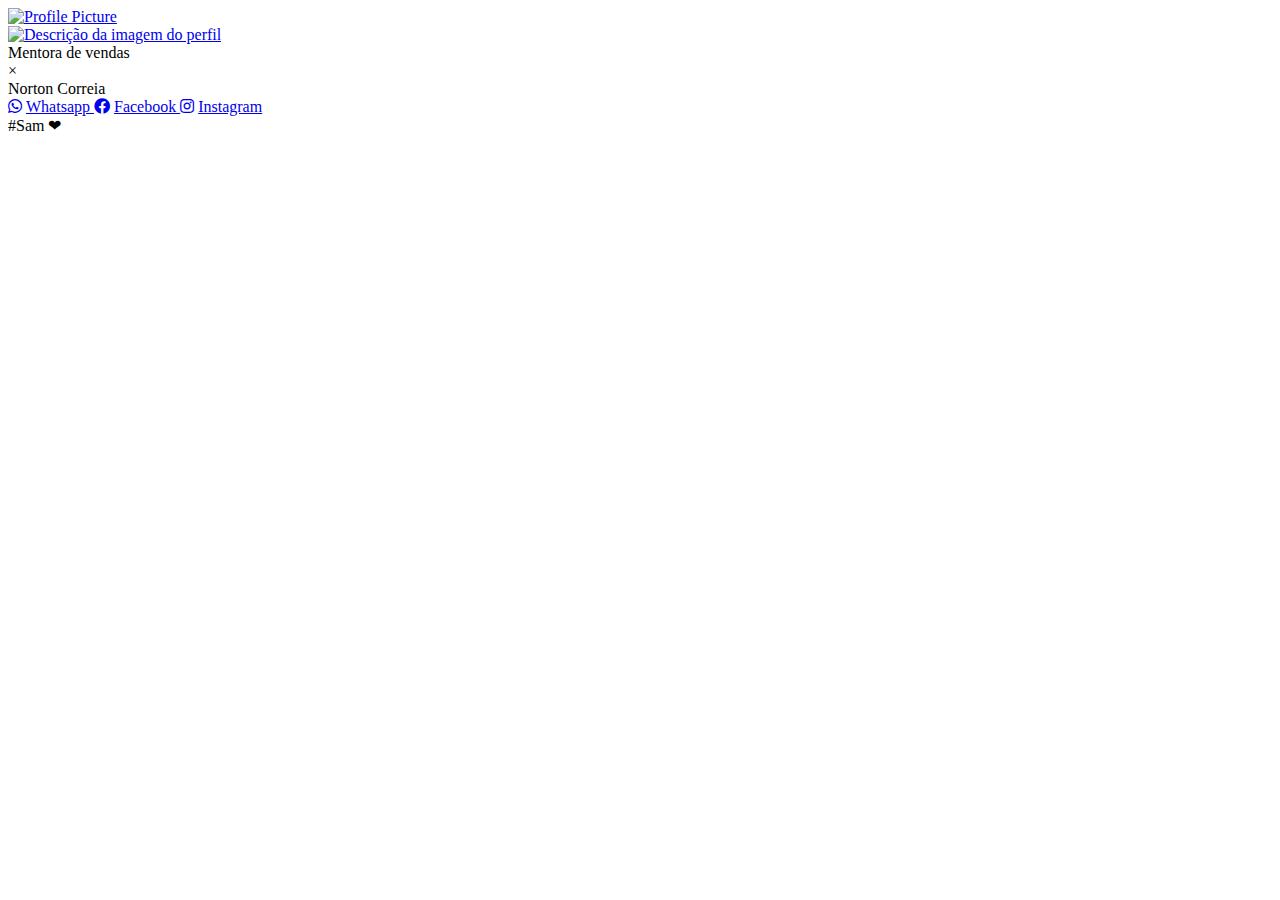
==== contato.html @ 2b220c83 "Update contato.html" ====
<!DOCTYPE html>
<html lang="en">
  <head>
    <meta charset="UTF-8">
    <meta name="viewport" content="width=device-width, initial-scale=1.0">
    <title>Norton Correia | Contato</title>
    <!-- Favicon -->
    <link rel="icon" href="https://mir-s3-cdn-cf.behance.net/projects/404/39d56f81396763.Y3JvcCwxOTIwLDE1MDEsMCw5.png" type="image/png" sizes="32x32">
    <link rel="icon" href="caminho/para/favicon-16x16.png" type="image/png" sizes="16x16">
    <link rel="manifest" href="site.webmanifest">
    <!-- Font Awesome icons -->
    <link rel="stylesheet" href="https://cdnjs.cloudflare.com/ajax/libs/font-awesome/5.8.1/css/all.min.css">
    <!-- Core theme CSS -->
    <link rel="stylesheet" href="contato.css">

 <!-- Meta Pixel Code -->
<script async src="https://connect.facebook.net/en_US/fbevents.js"></script>
<noscript>
  <img height="1" width="1" style="display:none"
    src="https://www.facebook.com/tr?id=602864245324270&ev=PageView&noscript=1"
  />
</noscript>
<!-- End Meta Pixel Code -->

    
  </head>

  <body>
    <!-- Parallax Pixel Background Animation -->
    <section class="animated-background">
      <div id="stars1"></div>
      <div id="stars2"></div>
      <div id="stars3"></div>
    </section>
    <!-- End of Parallax Pixel Background Animation -->

    <a id="profilePicture" href="#popup">
      <img src="https://scontent.fcxj1-1.fna.fbcdn.net/v/t39.30808-6/274727791_5692864950730103_4555746933135388476_n.jpg?_nc_cat=100&ccb=1-7&_nc_sid=09cbfe&_nc_ohc=3L0ycGpAV_QAX9o_p36&_nc_ht=scontent.fcxj1-1.fna&oh=00_AfCJLLsvNYIj2PaKBKL1OvJ89WwllxvLLLbl3V2vODkmTw&oe=64D68E58" alt="Profile Picture">
    </a>

    <div class="overlay" id="popup">
      <div class="popup">
        <div class="popup-photo">
  <a href="https://scontent.fcxj1-1.fna.fbcdn.net/v/t39.30808-6/274727791_5692864950730103_4555746933135388476_n.jpg?_nc_cat=100&ccb=1-7&_nc_sid=09cbfe&_nc_ohc=3L0ycGpAV_QAX9o_p36&_nc_ht=scontent.fcxj1-1.fna&oh=00_AfCJLLsvNYIj2PaKBKL1OvJ89WwllxvLLLbl3V2vODkmTw&oe=64D68E58" target="_blank">
    <img src="https://scontent.fcxj1-1.fna.fbcdn.net/v/t39.30808-6/274727791_5692864950730103_4555746933135388476_n.jpg?_nc_cat=100&ccb=1-7&_nc_sid=09cbfe&_nc_ohc=3L0ycGpAV_QAX9o_p36&_nc_ht=scontent.fcxj1-1.fna&oh=00_AfCJLLsvNYIj2PaKBKL1OvJ89WwllxvLLLbl3V2vODkmTw&oe=64D68E58" alt="Descrição da imagem do perfil">
      </a>
        </div>
        <div class="popup-quote">
          Mentora de vendas
        </div>
        <a class="popup-close" onclick="history.back()">&times;</a>
      </div>
    </div>

   <div id="userName">
      Norton Correia
    </div>

    <div id="links">


      <a class="link" href="https://api.whatsapp.com/send?phone=5554996335996&text=Oi,%20vim%20do%20instagram" target="_blank">
        <i class="fab fa-whatsapp">&nbsp;</i>Whatsapp
      </a>
      <a class="link" href="https://www.facebook.com/profile.php?id=100093592939370" target="_blank">
        <i class="fab fa-facebook">&nbsp;</i>Facebook
      </a>
      <a class="link" href="https://www.instagram.com/nortoncorreia/" target="_blank">
        <i class="fab fa-instagram">&nbsp;</i>Instagram
      </a>
     
      
    </div>

    <div id="hashtag">
      #Sam ❤
    </div>
  </body>
</html>
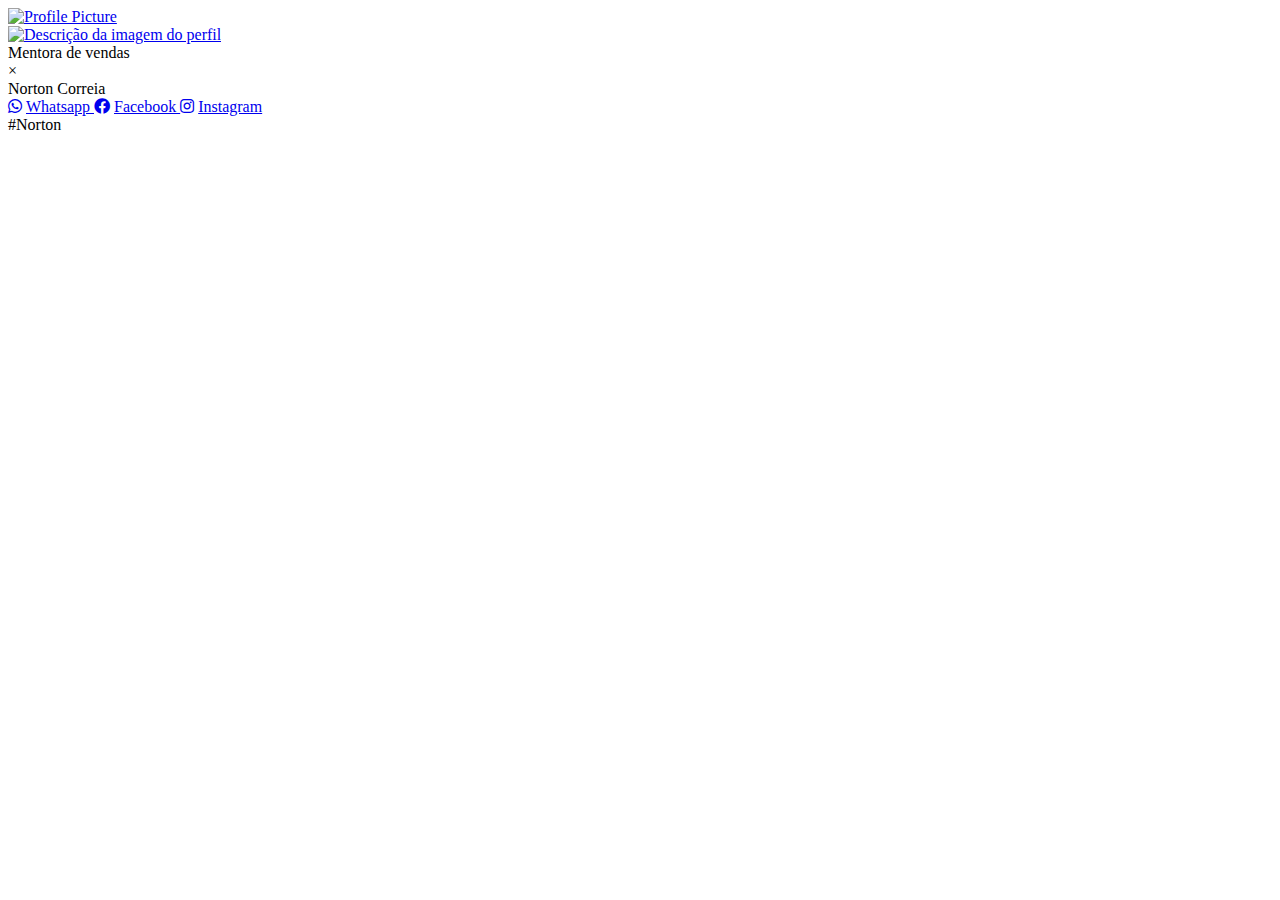
==== commit 577a6fdf: "Update contato.html" ====
--- a/contato.html
+++ b/contato.html
@@ -73,7 +73,7 @@
     </div>
 
     <div id="hashtag">
-      #Sam ❤
+      #Norton
     </div>
   </body>
 </html>
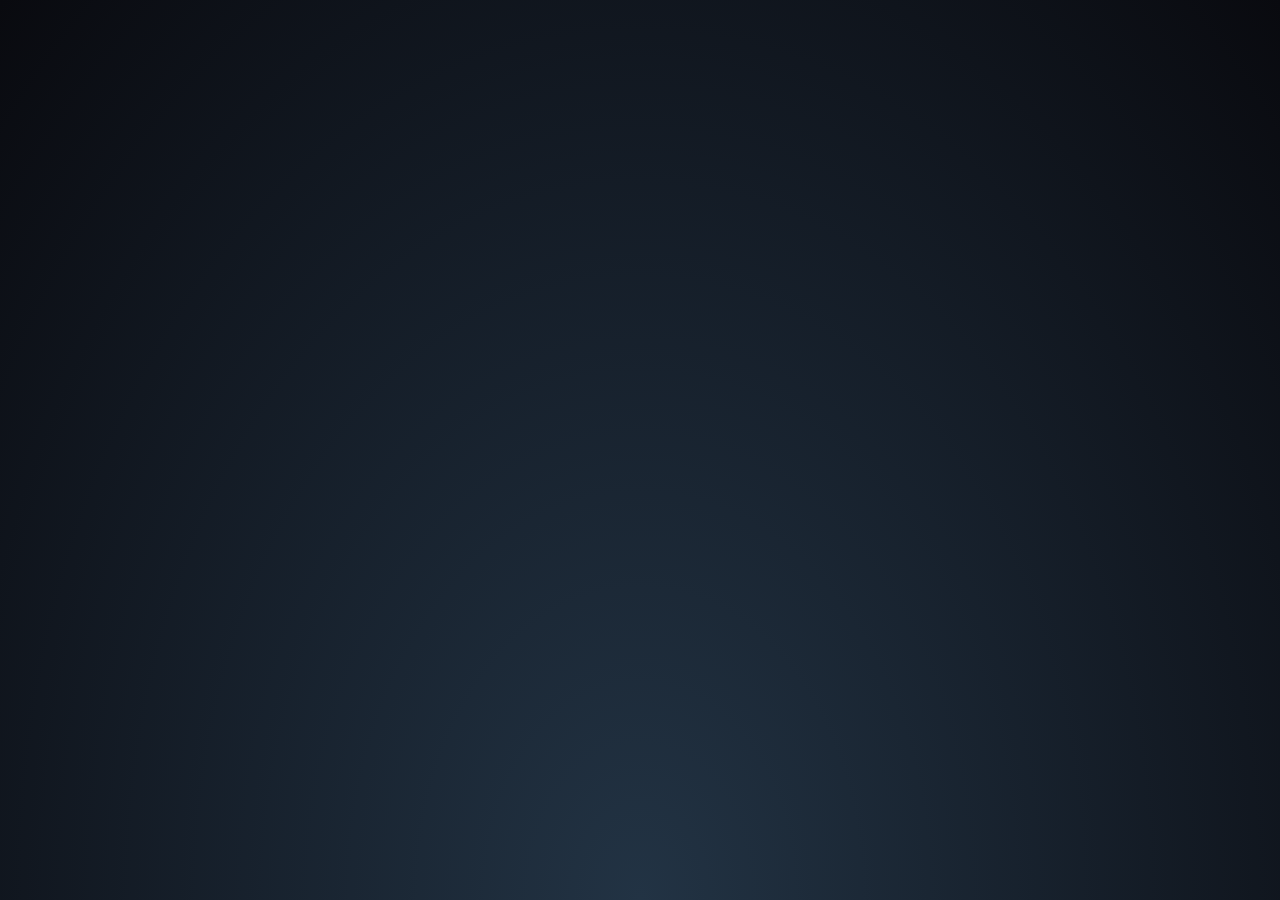
==== commit b3c89c27: "Update contato.html" ====
--- a/contato.html
+++ b/contato.html
@@ -46,7 +46,7 @@
       </a>
         </div>
         <div class="popup-quote">
-          Mentora de vendas
+          Esporta aplicado a educação
         </div>
         <a class="popup-close" onclick="history.back()">&times;</a>
       </div>
--- a/contato.css
+++ b/contato.css
@@ -0,0 +1 @@
+@import url(https://fonts.googleapis.com/css?family=Karla:400,700&display=swap);#hashtag,.link,body{position:relative}#hashtag,#userName{display:block;font-family:var(--font);width:100%;font-size:1rem}.overlay,.popup{transition:.5s ease-in-out}#hashtag,#userName,.link,.popup-quote{font-size:1rem}#userName,.link,.popup-close{color:var(--accentColor);text-align:center;text-decoration:none}#profilePicture,#profilePicture img,.link,.popup-close{-webkit-tap-highlight-color:transparent}#stars1,#stars1:after{width:1px;height:1px;box-shadow:779px 1331px #fff,324px 42px #fff,303px 586px #fff,1312px 276px #fff,451px 625px #fff,521px 1931px #fff,1087px 1871px #fff,36px 1546px #fff,132px 934px #fff,1698px 901px #fff,1418px 664px #fff,1448px 1157px #fff,1084px 232px #fff,347px 1776px #fff,1722px 243px #fff,1629px 835px #fff,479px 969px #fff,1231px 960px #fff,586px 384px #fff,164px 527px #fff,8px 646px #fff,1150px 1126px #fff,665px 1357px #fff,1556px 1982px #fff,1260px 1961px #fff,1675px 1741px #fff,1843px 1514px #fff,718px 1628px #fff,242px 1343px #fff,1497px 1880px #fff,1364px 230px #fff,1739px 1302px #fff,636px 959px #fff,304px 686px #fff,614px 751px #fff,1935px 816px #fff,1428px 60px #fff,355px 335px #fff,1594px 158px #fff,90px 60px #fff,1553px 162px #fff,1239px 1825px #fff,1945px 587px #fff,749px 1785px #fff,1987px 1172px #fff,1301px 1237px #fff,1039px 342px #fff,1585px 1481px #fff,995px 1048px #fff,524px 932px #fff,214px 413px #fff,1701px 1300px #fff,1037px 1613px #fff,1871px 996px #fff,1360px 1635px #fff,1110px 1313px #fff,412px 1783px #fff,1949px 177px #fff,903px 1854px #fff,700px 1936px #fff,378px 125px #fff,308px 834px #fff,1118px 962px #fff,1350px 1929px #fff,781px 1811px #fff,561px 137px #fff,757px 1148px #fff,1670px 1979px #fff,343px 739px #fff,945px 795px #fff,576px 1903px #fff,1078px 1436px #fff,1583px 450px #fff,1366px 474px #fff,297px 1873px #fff,192px 162px #fff,1624px 1633px #fff,59px 453px #fff,82px 1872px #fff,1933px 498px #fff,1966px 1974px #fff,1975px 1688px #fff,779px 314px #fff,1858px 1543px #fff,73px 1507px #fff,1693px 975px #fff,1683px 108px #fff,1768px 1654px #fff,654px 14px #fff,494px 171px #fff,1689px 1895px #fff,1660px 263px #fff,1031px 903px #fff,1203px 1393px #fff,1333px 1421px #fff,1113px 41px #fff,1206px 1645px #fff,1325px 1635px #fff,142px 388px #fff,572px 215px #fff,1535px 296px #fff,1419px 407px #fff,1379px 1003px #fff,329px 469px #fff,1791px 1652px #fff,935px 1802px #fff,1330px 1820px #fff,421px 1933px #fff,828px 365px #fff,275px 316px #fff,707px 960px #fff,1605px 1554px #fff,625px 58px #fff,717px 1697px #fff,1669px 246px #fff,1925px 322px #fff,1154px 1803px #fff,1929px 295px #fff,1248px 240px #fff,1045px 1755px #fff,166px 942px #fff,1888px 1773px #fff,678px 1963px #fff,1370px 569px #fff,1974px 1400px #fff,1786px 460px #fff,51px 307px #fff,784px 1400px #fff,730px 1258px #fff,1712px 393px #fff,416px 170px #fff,1797px 1932px #fff,572px 219px #fff,1557px 1856px #fff,218px 8px #fff,348px 1334px #fff,469px 413px #fff,385px 1738px #fff,1357px 1818px #fff,240px 942px #fff,248px 1847px #fff,1535px 806px #fff,236px 1514px #fff,1429px 1556px #fff,73px 1633px #fff,1398px 1121px #fff,671px 1301px #fff,1404px 1663px #fff,740px 1018px #fff,1600px 377px #fff,785px 514px #fff,112px 1084px #fff,1915px 1887px #fff,1463px 1848px #fff,687px 1115px #fff,1268px 1768px #fff,1729px 1425px #fff,1284px 1022px #fff,801px 974px #fff,1975px 1317px #fff,1354px 834px #fff,1446px 1484px #fff,1283px 1786px #fff,11px 523px #fff,1842px 236px #fff,1355px 654px #fff,429px 7px #fff,1033px 1128px #fff,157px 297px #fff,545px 635px #fff,52px 1080px #fff,827px 1520px #fff,1121px 490px #fff,9px 309px #fff,1744px 1586px #fff,1014px 417px #fff,1534px 524px #fff,958px 552px #fff,1403px 1496px #fff,387px 703px #fff,1522px 548px #fff,1355px 282px #fff,1532px 601px #fff,1838px 790px #fff,290px 259px #fff,295px 598px #fff,1601px 539px #fff,1561px 1272px #fff,34px 1922px #fff,1024px 543px #fff,467px 369px #fff,722px 333px #fff,1976px 1255px #fff,766px 983px #fff,1582px 1285px #fff,12px 512px #fff,617px 1410px #fff,682px 577px #fff,1334px 1438px #fff,439px 327px #fff,1617px 1661px #fff,673px 129px #fff,794px 941px #fff,1386px 1902px #fff,37px 1353px #fff,1467px 1353px #fff,416px 18px #fff,187px 344px #fff,200px 1898px #fff,1491px 1619px #fff,811px 347px #fff,924px 1827px #fff,945px 217px #fff,1735px 1228px #fff,379px 1890px #fff,79px 761px #fff,825px 1837px #fff,1980px 1558px #fff,1308px 1573px #fff,1488px 1726px #fff,382px 1208px #fff,522px 595px #fff,1277px 1898px #fff,354px 552px #fff,161px 1784px #fff,614px 251px #fff,526px 1576px #fff,17px 212px #fff,179px 996px #fff,467px 1208px #fff,1944px 1838px #fff,1140px 1093px #fff,858px 1007px #fff,200px 1064px #fff,423px 1964px #fff,1945px 439px #fff,1377px 689px #fff,1120px 1437px #fff,1876px 668px #fff,907px 1324px #fff,343px 1976px #fff,1816px 1501px #fff,1849px 177px #fff,647px 91px #fff,1984px 1012px #fff,1336px 1300px #fff,128px 648px #fff,305px 1060px #fff,1324px 826px #fff,1263px 1314px #fff,1801px 629px #fff,1614px 1555px #fff,1634px 90px #fff,1603px 452px #fff,891px 1984px #fff,1556px 1906px #fff,121px 68px #fff,1676px 1714px #fff,516px 936px #fff,1947px 1492px #fff,1455px 1519px #fff,45px 602px #fff,205px 1039px #fff,793px 172px #fff,1562px 1739px #fff,1056px 110px #fff,1512px 379px #fff,1795px 1621px #fff,1848px 607px #fff,262px 1719px #fff,477px 991px #fff,483px 883px #fff,1239px 1197px #fff,1496px 647px #fff,1649px 25px #fff,1491px 1946px #fff,119px 996px #fff,179px 1472px #fff,1341px 808px #fff,1565px 1700px #fff,407px 1544px #fff,1754px 357px #fff,1288px 981px #fff,902px 1997px #fff,1755px 1668px #fff,186px 877px #fff,1202px 1882px #fff,461px 1213px #fff,1400px 748px #fff,1969px 1899px #fff,809px 522px #fff,514px 1219px #fff,374px 275px #fff,938px 1973px #fff,357px 552px #fff,144px 1722px #fff,1572px 912px #fff,402px 1858px #fff,1544px 1195px #fff,667px 1257px #fff,727px 1496px #fff,993px 232px #fff,1772px 313px #fff,1040px 1590px #fff,1204px 1973px #fff,1268px 79px #fff,1555px 1048px #fff,986px 1707px #fff,978px 1710px #fff,713px 360px #fff,407px 863px #fff,461px 736px #fff,284px 1608px #fff,103px 430px #fff,1283px 1319px #fff,977px 1186px #fff,1966px 1516px #fff,1287px 1129px #fff,70px 1098px #fff,1189px 889px #fff,1126px 1734px #fff,309px 1292px #fff,879px 764px #fff,65px 473px #fff,1003px 1959px #fff,658px 791px #fff,402px 1576px #fff,35px 622px #fff,529px 1589px #fff,164px 666px #fff,1876px 1290px #fff,1541px 526px #fff,270px 1297px #fff,440px 865px #fff,1500px 802px #fff,182px 1754px #fff,1264px 892px #fff,272px 1249px #fff,1289px 1535px #fff,190px 1646px #fff,955px 242px #fff,1456px 1597px #fff,1727px 1983px #fff,635px 801px #fff,226px 455px #fff,1396px 1710px #fff,849px 1863px #fff,237px 1264px #fff,839px 140px #fff,1122px 735px #fff,1280px 15px #fff,1318px 242px #fff,1819px 1148px #fff,333px 1392px #fff,1949px 553px #fff,1878px 1332px #fff,467px 548px #fff,1812px 1082px #fff,1067px 193px #fff,243px 156px #fff,483px 1616px #fff,1714px 933px #fff,759px 1800px #fff,1822px 995px #fff,1877px 572px #fff,581px 1084px #fff,107px 732px #fff,642px 1837px #fff,166px 1493px #fff,1555px 198px #fff,819px 307px #fff,947px 345px #fff,827px 224px #fff,927px 1394px #fff,540px 467px #fff,1093px 405px #fff,1140px 927px #fff,130px 529px #fff,33px 1980px #fff,1147px 1663px #fff,1616px 1436px #fff,528px 710px #fff,798px 1100px #fff,505px 1480px #fff,899px 641px #fff,1909px 1949px #fff,1311px 964px #fff,979px 1301px #fff,1393px 969px #fff,1793px 1886px #fff,292px 357px #fff,1196px 1718px #fff,1290px 1994px #fff,537px 1973px #fff,1181px 1674px #fff,1740px 1566px #fff,1307px 265px #fff,922px 522px #fff,1892px 472px #fff,384px 1746px #fff,392px 1098px #fff,647px 548px #fff,390px 1498px #fff,1246px 138px #fff,730px 876px #fff,192px 1472px #fff,1790px 1789px #fff,928px 311px #fff,1253px 1647px #fff,747px 1921px #fff,1561px 1025px #fff,1533px 1292px #fff,1985px 195px #fff,728px 729px #fff,1712px 1936px #fff,512px 1717px #fff,1528px 483px #fff,313px 1642px #fff,281px 1849px #fff,1212px 799px #fff,435px 1191px #fff,1422px 611px #fff,1718px 1964px #fff,411px 944px #fff,210px 636px #fff,1502px 1295px #fff,1434px 349px #fff,769px 60px #fff,747px 1053px #fff,789px 504px #fff,1436px 1264px #fff,1893px 1225px #fff,1394px 1788px #fff,1108px 1317px #fff,1673px 1395px #fff,854px 1010px #fff,1705px 80px #fff,1858px 148px #fff,1729px 344px #fff,1388px 664px #fff,895px 406px #fff,1479px 157px #fff,1441px 1157px #fff,552px 1900px #fff,516px 364px #fff,1647px 189px #fff,1427px 1071px #fff,785px 729px #fff,1080px 1710px #fff,504px 204px #fff,1177px 1622px #fff,657px 34px #fff,1296px 1099px #fff,248px 180px #fff,1212px 1568px #fff,667px 1562px #fff,695px 841px #fff,1608px 1247px #fff,751px 882px #fff,87px 167px #fff,607px 1368px #fff,1363px 1203px #fff,1836px 317px #fff,1668px 1703px #fff,830px 1154px #fff,1721px 1398px #fff,1601px 1280px #fff,976px 874px #fff,1743px 254px #fff,1020px 1815px #fff,1670px 1766px #fff,1890px 735px #fff,1379px 136px #fff,1864px 695px #fff,206px 965px #fff,1404px 1932px #fff,1923px 1360px #fff,247px 682px #fff,519px 1708px #fff,645px 750px #fff,1164px 1204px #fff,834px 323px #fff,172px 1350px #fff,213px 972px #fff,1837px 190px #fff,285px 1806px #fff,1047px 1299px #fff,1548px 825px #fff,1730px 324px #fff,1346px 1909px #fff,772px 270px #fff,345px 1190px #fff,478px 1433px #fff,1479px 25px #fff,1994px 1830px #fff,1744px 732px #fff,20px 1635px #fff,690px 1795px #fff,1594px 569px #fff,579px 245px #fff,1398px 733px #fff,408px 1352px #fff,1774px 120px #fff,1152px 1370px #fff,1698px 1810px #fff,710px 1450px #fff,665px 286px #fff,493px 1720px #fff,786px 5px #fff,637px 1140px #fff,764px 324px #fff,927px 310px #fff,938px 1424px #fff,1884px 744px #fff,913px 462px #fff,1831px 1936px #fff,1527px 249px #fff,36px 1381px #fff,1597px 581px #fff,1530px 355px #fff,949px 459px #fff,799px 828px #fff,242px 1471px #fff,654px 797px #fff,796px 594px #fff,1365px 678px #fff,752px 23px #fff,1630px 541px #fff,982px 72px #fff,1733px 1831px #fff,21px 412px #fff,775px 998px #fff,335px 1945px #fff,264px 583px #fff,158px 1311px #fff,528px 164px #fff,1978px 574px #fff,717px 1203px #fff,734px 1591px #fff,1555px 820px #fff,16px 1943px #fff,1625px 1177px #fff,1236px 690px #fff,1585px 1590px #fff,1737px 1728px #fff,721px 698px #fff,1804px 1186px #fff,166px 980px #fff,1850px 230px #fff,330px 1712px #fff,95px 797px #fff,1948px 1078px #fff,469px 939px #fff,1269px 1899px #fff,955px 1220px #fff,1137px 1075px #fff,312px 1293px #fff,986px 1762px #fff,1103px 1238px #fff,428px 1993px #fff,355px 570px #fff,977px 1836px #fff,1395px 1092px #fff,276px 913px #fff,1743px 656px #fff,773px 502px #fff,1686px 1322px #fff,1516px 1945px #fff,1334px 501px #fff,266px 156px #fff,455px 655px #fff,798px 72px #fff,1059px 1259px #fff,1402px 1687px #fff,236px 1329px #fff,1455px 786px #fff,146px 1228px #fff,1851px 823px #fff,1062px 100px #fff,1220px 953px #fff,20px 1826px #fff,36px 1063px #fff,1525px 338px #fff,790px 1521px #fff,741px 1099px #fff,288px 1489px #fff,700px 1060px #fff,390px 1071px #fff,411px 1036px #fff,1853px 1072px #fff,1446px 1085px #fff,1164px 874px #fff,924px 925px #fff,291px 271px #fff,1257px 1964px #fff,1580px 1352px #fff,1507px 1216px #fff,211px 956px #fff,985px 1195px #fff,975px 1640px #fff,518px 101px #fff,663px 1395px #fff,914px 532px #fff,145px 1320px #fff,69px 1397px #fff,982px 523px #fff,257px 725px #fff,1599px 831px #fff,1636px 1513px #fff,1250px 1158px #fff,1132px 604px #fff,183px 102px #fff,1057px 318px #fff,1247px 1835px #fff,1983px 1110px #fff,1077px 1455px #fff,921px 1770px #fff,806px 1350px #fff,1938px 1992px #fff,855px 1260px #fff,902px 1345px #fff,658px 1908px #fff,1845px 679px #fff,712px 1482px #fff,595px 950px #fff,1784px 1992px #fff,1847px 1785px #fff,691px 1004px #fff,175px 1179px #fff,1666px 1911px #fff,41px 61px #fff,971px 1080px #fff,1830px 1450px #fff,1351px 1518px #fff,1257px 99px #fff,1395px 1498px #fff,1117px 252px #fff,1779px 597px #fff,1346px 729px #fff,1108px 1144px #fff,402px 691px #fff,72px 496px #fff,1673px 1604px #fff,1497px 974px #fff,1865px 1664px #fff,88px 806px #fff,918px 77px #fff,244px 1118px #fff,256px 1820px #fff,1851px 1840px #fff,605px 1851px #fff,634px 383px #fff,865px 37px #fff,943px 1024px #fff,1951px 177px #fff,1097px 523px #fff,985px 1700px #fff,1243px 122px #fff,768px 1070px #fff,468px 194px #fff,320px 1867px #fff,1850px 185px #fff,380px 1616px #fff,468px 1294px #fff,1122px 1743px #fff,884px 299px #fff,1300px 1917px #fff,1860px 396px #fff,1270px 990px #fff,529px 733px #fff,1975px 1347px #fff,1885px 685px #fff,226px 506px #fff,651px 878px #fff,1323px 680px #fff,1284px 680px #fff,238px 1967px #fff,911px 174px #fff,1111px 521px #fff,1150px 85px #fff,794px 502px #fff,484px 1856px #fff,1809px 368px #fff,112px 953px #fff,590px 1009px #fff,1655px 311px #fff,100px 1026px #fff,1803px 352px #fff,865px 306px #fff,1077px 1019px #fff,1335px 872px #fff,1647px 1298px #fff,1233px 1387px #fff,698px 1036px #fff,659px 1860px #fff,388px 1412px #fff,1212px 458px #fff,755px 1468px #fff,696px 1654px #fff,1144px 60px #fff}#stars2,#stars2:after{width:2px;height:2px;box-shadow:1448px 320px #fff,1775px 1663px #fff,332px 1364px #fff,878px 340px #fff,569px 1832px #fff,1422px 1684px #fff,1946px 1907px #fff,121px 979px #fff,1044px 1069px #fff,463px 381px #fff,423px 112px #fff,523px 1179px #fff,779px 654px #fff,1398px 694px #fff,1085px 1464px #fff,1599px 1869px #fff,801px 1882px #fff,779px 1231px #fff,552px 932px #fff,1057px 1196px #fff,282px 1280px #fff,496px 1986px #fff,1833px 1120px #fff,1802px 1293px #fff,6px 1696px #fff,412px 1902px #fff,605px 438px #fff,24px 1212px #fff,234px 1320px #fff,544px 344px #fff,1107px 170px #fff,1603px 196px #fff,905px 648px #fff,68px 1458px #fff,649px 1969px #fff,744px 675px #fff,1127px 478px #fff,714px 1814px #fff,1486px 526px #fff,270px 1636px #fff,1931px 149px #fff,1807px 378px #fff,8px 390px #fff,1415px 699px #fff,1473px 1211px #fff,1590px 141px #fff,270px 1705px #fff,69px 1423px #fff,1108px 1053px #fff,1946px 128px #fff,371px 371px #fff,1490px 220px #fff,357px 1885px #fff,363px 363px #fff,1896px 1256px #fff,1979px 1050px #fff,947px 1342px #fff,1754px 242px #fff,514px 974px #fff,65px 1477px #fff,1840px 547px #fff,950px 695px #fff,459px 1150px #fff,1124px 1502px #fff,481px 940px #fff,680px 839px #fff,797px 1169px #fff,1977px 1491px #fff,734px 1724px #fff,210px 298px #fff,816px 628px #fff,686px 770px #fff,1721px 267px #fff,1663px 511px #fff,1481px 1141px #fff,582px 248px #fff,1308px 953px #fff,628px 657px #fff,897px 1535px #fff,270px 931px #fff,791px 467px #fff,1336px 1732px #fff,1013px 1653px #fff,1911px 956px #fff,587px 816px #fff,83px 456px #fff,930px 1478px #fff,1587px 1694px #fff,614px 1200px #fff,302px 1782px #fff,1711px 1432px #fff,443px 904px #fff,1666px 714px #fff,1588px 1167px #fff,273px 1075px #fff,1679px 461px #fff,721px 664px #fff,1202px 10px #fff,166px 1126px #fff,331px 1628px #fff,430px 1565px #fff,1585px 509px #fff,640px 38px #fff,822px 837px #fff,1760px 1664px #fff,1122px 1458px #fff,398px 131px #fff,689px 285px #fff,460px 652px #fff,1627px 365px #fff,348px 1648px #fff,819px 1946px #fff,981px 1917px #fff,323px 76px #fff,979px 684px #fff,887px 536px #fff,1348px 1596px #fff,1055px 666px #fff,1402px 1797px #fff,1300px 1055px #fff,937px 238px #fff,1474px 1815px #fff,1144px 1710px #fff,1629px 1087px #fff,911px 919px #fff,771px 819px #fff,403px 720px #fff,163px 736px #fff,1062px 238px #fff,1774px 818px #fff,1874px 1178px #fff,1177px 699px #fff,1244px 1244px #fff,1371px 58px #fff,564px 1515px #fff,1824px 487px #fff,929px 702px #fff,394px 1348px #fff,1161px 641px #fff,219px 1841px #fff,358px 941px #fff,140px 1759px #fff,1019px 1345px #fff,274px 436px #fff,1433px 1605px #fff,1798px 1426px #fff,294px 1848px #fff,1681px 1877px #fff,1344px 1824px #fff,1439px 1632px #fff,161px 1012px #fff,1308px 588px #fff,1789px 582px #fff,721px 1910px #fff,318px 218px #fff,607px 319px #fff,495px 535px #fff,1552px 1575px #fff,1562px 67px #fff,403px 926px #fff,1096px 1800px #fff,1814px 1709px #fff,1882px 1831px #fff,533px 46px #fff,823px 969px #fff,530px 165px #fff,1030px 352px #fff,1681px 313px #fff,338px 115px #fff,1607px 211px #fff,1718px 1184px #fff,1589px 659px #fff,278px 355px #fff,464px 1464px #fff,1165px 277px #fff,950px 694px #fff,1746px 293px #fff,793px 911px #fff,528px 773px #fff,1883px 1694px #fff,748px 182px #fff,1924px 1531px #fff,100px 636px #fff,1473px 1445px #fff,1264px 1244px #fff,850px 1377px #fff,987px 1976px #fff,933px 1761px #fff,922px 1270px #fff,500px 396px #fff,1324px 8px #fff,1967px 1814px #fff,1072px 1401px #fff,961px 37px #fff,156px 81px #fff,1915px 502px #fff,1076px 1846px #fff,152px 1669px #fff,986px 1529px #fff,1667px 1137px #fff}#stars1:after,#stars2:after,#stars3:after{top:auto;position:absolute}#stars3,#stars3:after{width:3px;height:3px;background:0 0;box-shadow:387px 1878px #fff,760px 1564px #fff,1487px 999px #fff,948px 1828px #fff,1977px 1001px #fff,1284px 1963px #fff,656px 284px #fff,1268px 1635px #fff,1820px 598px #fff,642px 1900px #fff,296px 57px #fff,921px 1620px #fff,476px 1858px #fff,658px 613px #fff,1171px 1363px #fff,1419px 283px #fff,1037px 731px #fff,503px 663px #fff,1562px 463px #fff,383px 1197px #fff,1171px 1233px #fff,876px 1768px #fff,856px 1615px #fff,1375px 1924px #fff,1725px 918px #fff,952px 119px #fff,768px 1212px #fff,992px 1462px #fff,1929px 717px #fff,1947px 755px #fff,1818px 1123px #fff,1896px 1672px #fff,460px 198px #fff,256px 271px #fff,752px 544px #fff,1222px 1859px #fff,1851px 443px #fff,313px 1858px #fff,709px 446px #fff,1546px 697px #fff,674px 1155px #fff,1112px 130px #fff,355px 1790px #fff,1496px 974px #fff,1696px 480px #fff,1316px 1265px #fff,1645px 1063px #fff,1182px 237px #fff,427px 1582px #fff,859px 253px #fff,458px 939px #fff,1517px 1644px #fff,1943px 60px #fff,212px 1650px #fff,966px 1786px #fff,473px 712px #fff,130px 76px #fff,1417px 1186px #fff,909px 1580px #fff,1913px 762px #fff,204px 1143px #fff,1998px 1057px #fff,1468px 1301px #fff,144px 1676px #fff,21px 1601px #fff,382px 1362px #fff,912px 753px #fff,1488px 1405px #fff,802px 156px #fff,174px 550px #fff,338px 1366px #fff,1197px 774px #fff,602px 486px #fff,682px 1877px #fff,348px 1503px #fff,407px 1139px #fff,950px 1400px #fff,922px 1139px #fff,1697px 293px #fff,1238px 1281px #fff,1038px 1197px #fff,376px 1889px #fff,1255px 1680px #fff,1008px 1316px #fff,1538px 1447px #fff,1186px 874px #fff,1967px 640px #fff,1341px 19px #fff,29px 1732px #fff,16px 1650px #fff,1021px 1075px #fff,723px 424px #fff,1175px 41px #fff,494px 1957px #fff,1296px 431px #fff,175px 1507px #fff,831px 121px #fff,498px 1947px #fff,617px 880px #fff,240px 403px #fff}:root{--bgColor:#223344;--bgColor2:#090a0f;--accentColor:#FFF;--font:'Karla',sans-serif;--delay:.3s}body{margin:0;padding:0;min-height:100vh;font-family:var(--font);background:radial-gradient(ellipse at bottom,var(--bgColor) 0,var(--bgColor2) 100%);opacity:0;animation:1s ease-out var(--delay) 1 transitionAnimation;animation-fill-mode:forwards;background-repeat:no-repeat;background-size:cover}#profilePicture,#profilePicture img{position:relative;width:96px;height:96px;display:block;margin:40px auto 20px;border-radius:50%}#userName{font-weight:700;line-height:1.25}#links{max-width:675px;width:auto;display:block;margin:27px auto}.link{background-color:transparent;border:solid var(--accentColor) 2px;border-radius:10px;display:block;margin-left:10px;margin-right:10px;margin-bottom:10px;padding:10px}.overlay,.popup,.popup-photo{display:flex}.link:active,.popup-close:active{background-color:var(--accentColor);color:var(--bgColor)}#hashtag{padding-bottom:20px;color:var(--accentColor);text-align:center;overflow:hidden;background:linear-gradient(90deg,var(--bgColor),var(--accentColor),var(--bgColor));background-repeat:no-repeat;background-size:80%;animation:animate 3s linear var(--delay) infinite;-webkit-background-clip:text;background-clip:text;-webkit-text-fill-color:rgba(255,255,255,0)}@keyframes transitionAnimation{0%{opacity:0;transform:translateY(-10px)}100%{opacity:1;transform:translateY(0)}}@keyframes animate{0%{background-position:-500%}100%{background-position:500%}}@keyframes animStar{from{transform:translateY(0)}to{transform:translateY(-2000px)}}.overlay{align-items:center;justify-content:center;position:fixed;top:0;bottom:0;left:0;right:0;background-color:rgba(0,0,0,.7);z-index:2;visibility:hidden;opacity:0;overflow:hidden}.popup,.popup-close{background-color:var(--bgColor)}.popup{position:relative;top:-43%;flex-direction:column;align-items:center;max-width:400px;width:auto;height:auto;margin:56px;transform:scale(0)}.popup-photo,.popup-photo img{width:100%;height:100%}.popup-quote{font-family:Baskerville,Georgia,serif;font-style:italic;position:flex;color:var(--accentColor);padding:20px;text-align:center}.overlay:target{visibility:visible;opacity:1}.overlay:target .popup{transform:scale(1);top:0}.popup-close{position:absolute;right:-1rem;top:-1rem;width:3rem;height:3rem;font-size:1.7rem;font-weight:400;border-radius:100%;z-index:4;line-height:2.7rem;cursor:pointer}@media (hover:hover){.link:hover,.popup-close:hover{background-color:var(--accentColor);color:var(--bgColor)}}#stars1{background:0 0;animation:120s linear infinite animStar}#stars1:after{content:'';background:0 0}#stars2{background:0 0;animation:180s linear infinite animStar}#stars2:after{content:'';background:0 0}#stars3{animation:240s linear infinite animStar}#stars3:after{content:''}
